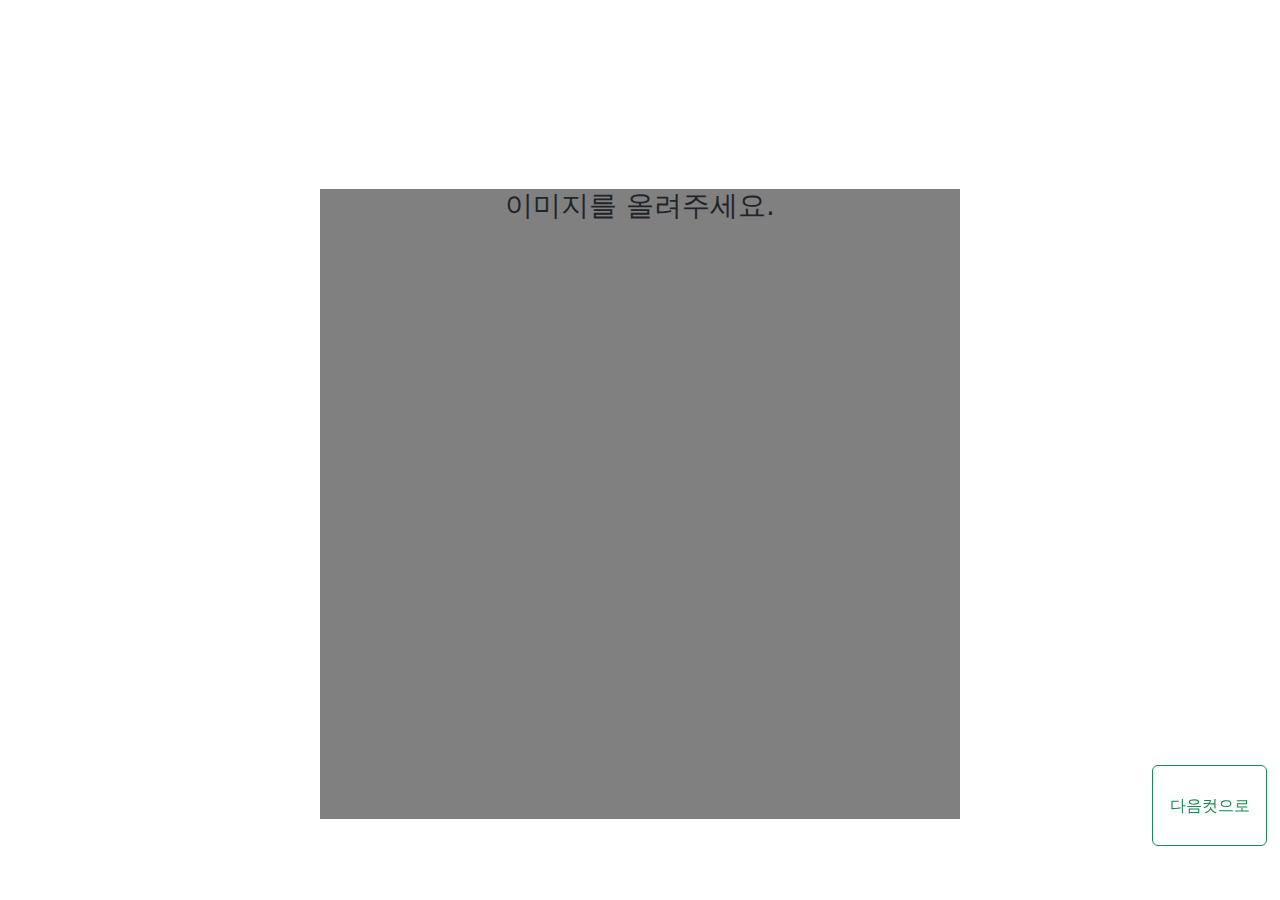
==== src/main/resources/templates/cartoonMakePage.html @ 6b99b191 "어쩌다?" ====
<!DOCTYPE html>
<html lang="en">
<head>
    <meta charset="UTF-8">
    <title>Title</title>
    <link href="../static/assets/css/cartoonMake.css" rel ="stylesheet">
    <link href="https://cdn.jsdelivr.net/npm/bootstrap@5.0.2/dist/css/bootstrap.min.css" rel="stylesheet" >
</head>
<body>

    <section id = "createCut" class="make">
        <div class="backgroundImg cobj" id ="background">
            <h3 id = "insertHelper" style="text-align: center">이미지를 올려주세요.</h3>
        </div>

        <div onclick="nextCut()" class="nextButton" >
            <button class="btn btn-outline-success" style="height: inherit;width: inherit" >다음컷으로</button>

        </div>
    </section>
    <div id = "contextmenu" class="custom-context-menu" style="display: none;">
        <ul>
            <li onclick="createObject('nomal')">일반 말풍선</li>
            <li onclick="createObject('imagination')">상상 말풍선</li>
            <li onclick="createObject('surprised')">놀람 말풍선</li>
            <li onclick="createObject('boom')">폭발 말풍선</li>
        </ul>
    </div>
    <div onclick="nextCut()" class="nextButton" >
        <h1>aaaaaaaaaaaaaaaaaaaa</h1>
    </div>
    <script src="../static/assets/js/main.js"></script>
    <script src="../static/assets/js/cartoonMakeIndex.js"></script>
</body>
</html>
---- src/main/resources/static/assets/css/cartoonMake.css ----
html, body { height: 100%; }

.custom-context-menu {
    position: absolute;
    box-sizing: border-box;
    min-height: 100px;
    min-width: 200px;
    background-color: #ffffff;
    box-shadow: 0 0 1px 2px lightgrey;
}

.custom-context-menu ul {
    list-style: none;
    padding: 0;
    background-color: transparent;
}

.custom-context-menu li {
    padding: 3px 5px;
    cursor: pointer;


}

.custom-context-menu li:hover {
    background-color: #f0f0f0;
}
.make{
    height: 100%;
    width: 100%;
}

.cimg{
    height : inherit;
    width : inherit;
    position : absolute;

}

.ctextarea{
    position : absolute;
    z-Index : 5;
    height :50%;
    width : 50%;
    background-color : transparent;
    border : none;
    text-align: center;
    transform: translate(50%,90%);

    resize: none;

}
.ctextarea:focus{
    outline: none;
    align-content: center;
    align-items: center;

}

.backgroundImg{
    width: 50%;
    height: 70%;
    justify-content: center;
    background-color: gray;
    transform: translate(50%,30%);
}

.nextButton{
    position: fixed;
    width: 30%;
    height: 30%;
    transform: translate(300%,50%);
}
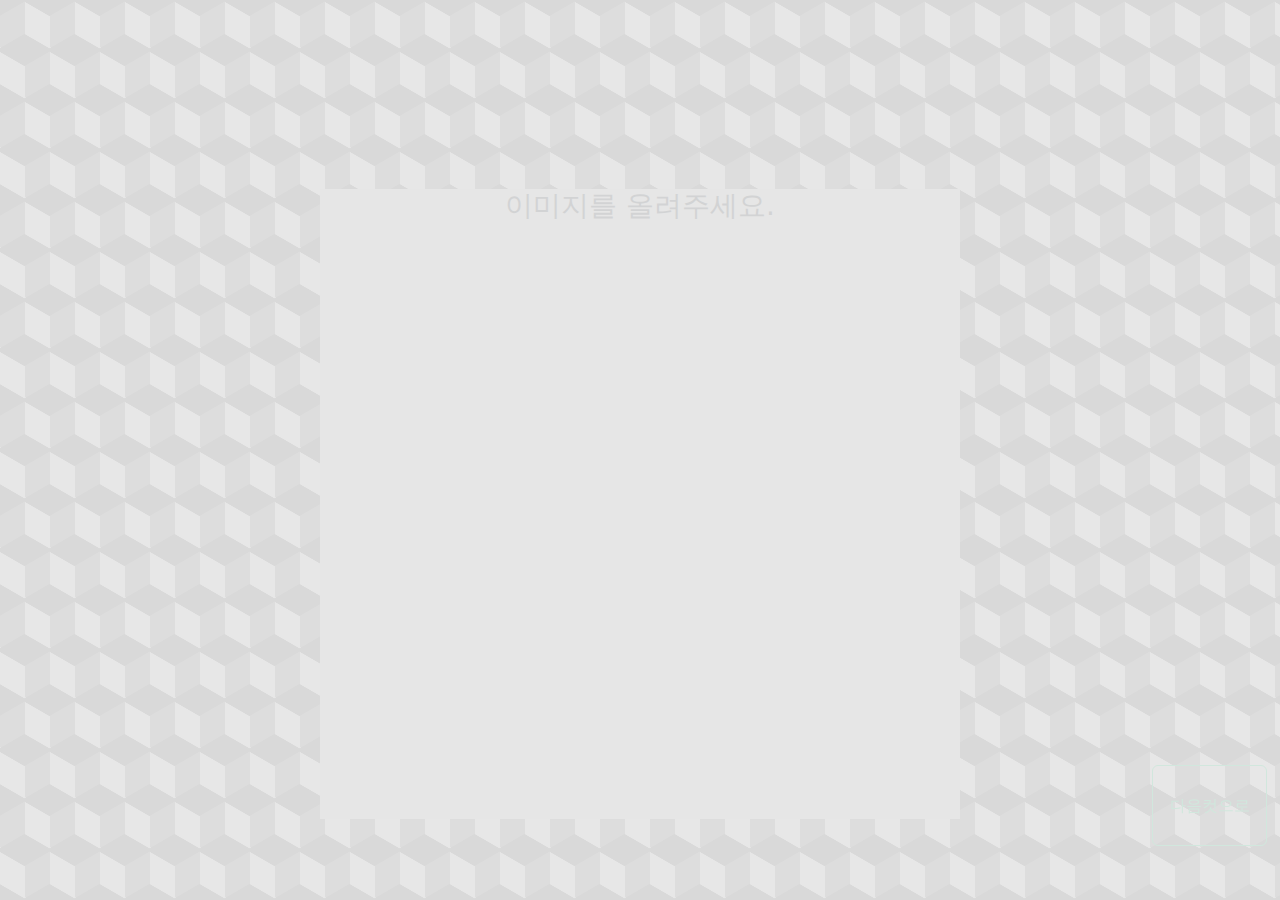
==== commit ae9f8b59: "지금 뭐하는지 모름" ====
--- a/src/main/resources/templates/cartoonMakePage.html
+++ b/src/main/resources/templates/cartoonMakePage.html
@@ -9,13 +9,12 @@
 <body>
 
     <section id = "createCut" class="make">
-        <div class="backgroundImg cobj" id ="background">
+        <div class="backgroundImg" id ="background">
             <h3 id = "insertHelper" style="text-align: center">이미지를 올려주세요.</h3>
         </div>
 
         <div onclick="nextCut()" class="nextButton" >
-            <button class="btn btn-outline-success" style="height: inherit;width: inherit" >다음컷으로</button>
-
+            <button class="btn btn-outline-success" style="height: inherit;width: inherit" id = "nextButton">다음컷으로</button>
         </div>
     </section>
     <div id = "contextmenu" class="custom-context-menu" style="display: none;">
@@ -26,9 +25,13 @@
             <li onclick="createObject('boom')">폭발 말풍선</li>
         </ul>
     </div>
+    <div style="height: 200px;width: 500px; background: #b8e48e; border-radius: 10px; z-index: 6;position: absolute;top: 50%; left: 50%; transform: translate(-50%,-50%); border: solid" class="flex-lg-12" id ="ro" hidden>
+        <input type = "text" placeholder="제목을 입력하세요" id = "title">
+        <button class="btn-primary" style="height: 75px;width: 150px; position: absolute; top : 50% ;left: 50%;transform: translate(-50%,-50%); border-radius: 20px;font-size: 24px" onclick="sendTitle()">전송</button>
+    </div>
     <div onclick="nextCut()" class="nextButton" >
-        <h1>aaaaaaaaaaaaaaaaaaaa</h1>
     </div>
+
     <script src="../static/assets/js/main.js"></script>
     <script src="../static/assets/js/cartoonMakeIndex.js"></script>
 </body>
--- a/src/main/resources/static/assets/css/cartoonMake.css
+++ b/src/main/resources/static/assets/css/cartoonMake.css
@@ -28,7 +28,9 @@
 .make{
     height: 100%;
     width: 100%;
+
 }
+
 
 .cimg{
     height : inherit;
@@ -70,4 +72,31 @@
     width: 30%;
     height: 30%;
     transform: translate(300%,50%);
-}+}
+
+input {
+    width: 450px;
+    height: 32px;
+    font-size: 15px;
+    border: 0;
+    border-radius: 15px;
+    outline: none;
+    padding-left: 10px;
+    background-color: rgb(233, 233, 233);
+    text-align: center;
+    transform: translate(5%,0);
+}
+
+#createCut
+{
+    background-color: #555;
+    background-image: linear-gradient(30deg, #444 12%, transparent 12.5%, transparent 87%, #444 87.5%, #444),
+    linear-gradient(150deg, #444 12%, transparent 12.5%, transparent 87%, #444 87.5%, #444),
+    linear-gradient(30deg, #444 12%, transparent 12.5%, transparent 87%, #444 87.5%, #444),
+    linear-gradient(150deg, #444 12%, transparent 12.5%, transparent 87%, #444 87.5%, #444),
+    linear-gradient(60deg, #888 25%, transparent 25.5%, transparent 75%, #888 75%, #888),
+    linear-gradient(60deg, #888 25%, transparent 25.5%, transparent 75%, #888 75%, #888);
+    background-position: 0 0, 0 0, 25px 50px, 25px 50px, 0 0, 25px 50px;
+    background-size: 50px 100px;
+    opacity: 0.2;
+}
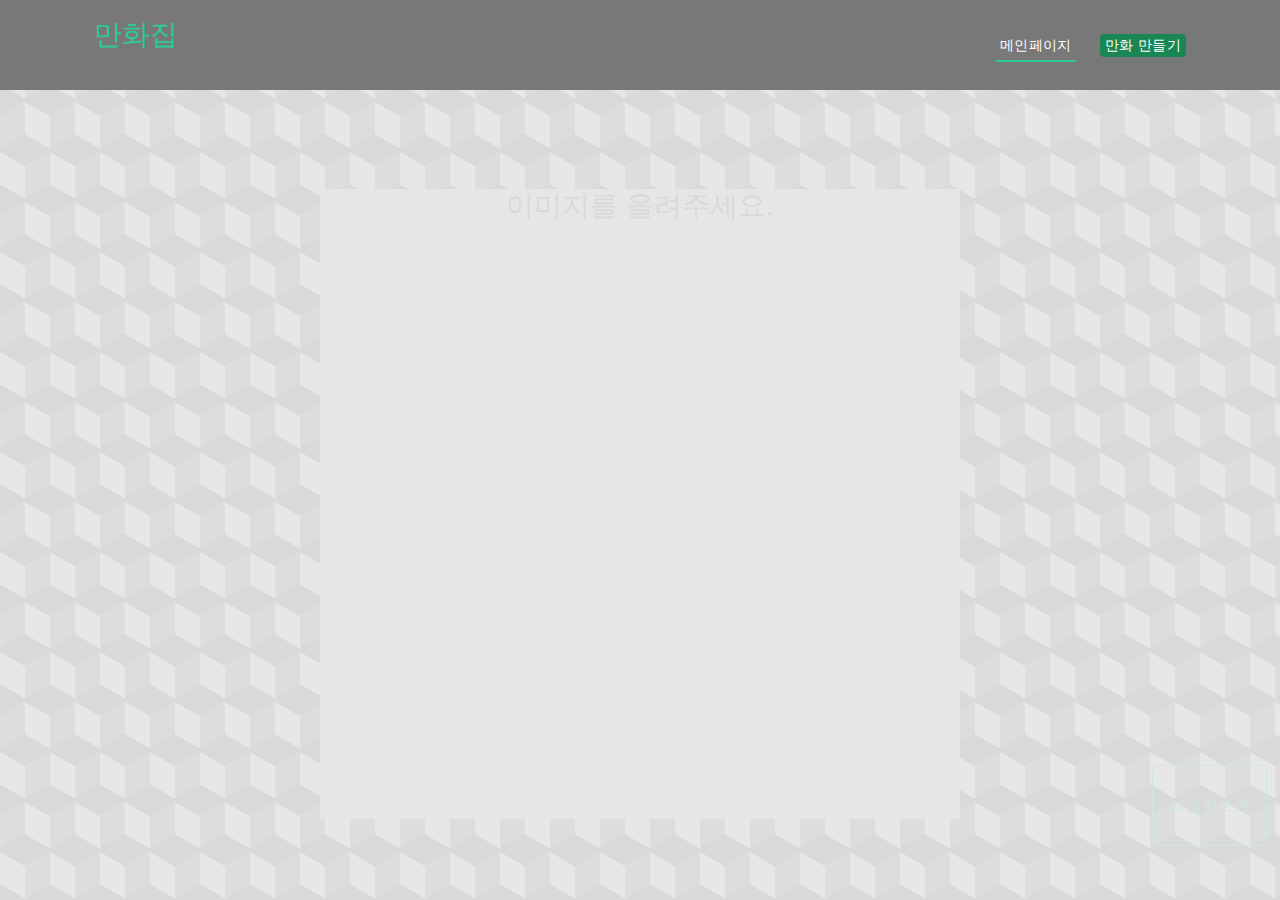
==== commit 225f3a22: "지금 뭐하는지 모름" ====
--- a/src/main/resources/templates/cartoonMakePage.html
+++ b/src/main/resources/templates/cartoonMakePage.html
@@ -1,38 +1,109 @@
 <!DOCTYPE html>
-<html lang="en">
+<html lang="kr">
 <head>
     <meta charset="UTF-8">
-    <title>Title</title>
-    <link href="../static/assets/css/cartoonMake.css" rel ="stylesheet">
-    <link href="https://cdn.jsdelivr.net/npm/bootstrap@5.0.2/dist/css/bootstrap.min.css" rel="stylesheet" >
+
+    <title>창작하는 곳</title>
+    <link href="../static/assets/css/cartoonMake.css" rel="stylesheet">
+    <link href="https://cdn.jsdelivr.net/npm/bootstrap@5.0.2/dist/css/bootstrap.min.css" rel="stylesheet">
+
+
+    <!-- Vendor CSS Files -->
+    <link href="../static/assets/vendor/aos/aos.css" rel="stylesheet">
+    <link href="../static/assets/vendor/bootstrap/css/bootstrap.min.css" rel="stylesheet">
+    <link href="../static/assets/vendor/bootstrap-icons/bootstrap-icons.css" rel="stylesheet">
+    <link href="../static/assets/vendor/boxicons/css/boxicons.min.css" rel="stylesheet">
+    <link href="../static/assets/vendor/glightbox/css/glightbox.min.css" rel="stylesheet">
+    <link href="../static/assets/vendor/swiper/swiper-bundle.min.css" rel="stylesheet">
+
+    <!-- Template Main CSS File -->
+    <link href="../static/assets/css/style.css" rel="stylesheet">
+
 </head>
 <body>
 
-    <section id = "createCut" class="make">
-        <div class="backgroundImg" id ="background">
-            <h3 id = "insertHelper" style="text-align: center">이미지를 올려주세요.</h3>
+<!-- ======= Header ======= -->
+<header id="header" class="fixed-top d-flex align-items-center header-transparent">
+    <div class="container d-flex justify-content-between align-items-center">
+
+        <div id="logo">
+            <a href="index.html"><h3>만화집</h3></a>
+            <!-- Uncomment below if you prefer to use a text logo -->
+            <!--<h1><a href="index.html">Regna</a></h1>-->
         </div>
 
-        <div onclick="nextCut()" class="nextButton" >
-            <button class="btn btn-outline-success" style="height: inherit;width: inherit" id = "nextButton">다음컷으로</button>
-        </div>
-    </section>
-    <div id = "contextmenu" class="custom-context-menu" style="display: none;">
-        <ul>
-            <li onclick="createObject('nomal')">일반 말풍선</li>
-            <li onclick="createObject('imagination')">상상 말풍선</li>
-            <li onclick="createObject('surprised')">놀람 말풍선</li>
-            <li onclick="createObject('boom')">폭발 말풍선</li>
-        </ul>
+        <nav id="navbar" class="navbar">
+            <ul>
+                <li><a class="nav-link scrollto active" href="#hero">메인페이지</a></li>
+                <li><a class="nav-link scrollto btn btn-success" href="/cartoon/create">만화 만들기</a></li>
+            </ul>
+                <!--
+                <li class="dropdown"><a href="#"><span>Drop Down</span> <i class="bi bi-chevron-down"></i></a>
+                  <ul>
+                    <li><a href="#">Drop Down 1</a></li>
+                    <li class="dropdown"><a href="#"><span>Deep Drop Down</span> <i class="bi bi-chevron-right"></i></a>
+                      <ul>
+                        <li><a href="#">Deep Drop Down 1</a></li>
+                        <li><a href="#">Deep Drop Down 2</a></li>
+                        <li><a href="#">Deep Drop Down 3</a></li>
+                        <li><a href="#">Deep Drop Down 4</a></li>
+                        <li><a href="#">Deep Drop Down 5</a></li>
+                      </ul>
+                    </li>
+                    <li><a href="#">Drop Down 2</a></li>
+                    <li><a href="#">Drop Down 3</a></li>
+                    <li><a href="#">Drop Down 4</a></li>
+                  </ul>
+                </li>
+                -->
+                <!--
+                <li><a class="nav-link scrollto" href="#contact">Contact</a></li>
+              </ul>
+              <i class="bi bi-list mobile-nav-toggle"></i>
+            </nav>--><!-- .navbar -->
     </div>
-    <div style="height: 200px;width: 500px; background: #b8e48e; border-radius: 10px; z-index: 6;position: absolute;top: 50%; left: 50%; transform: translate(-50%,-50%); border: solid" class="flex-lg-12" id ="ro" hidden>
-        <input type = "text" placeholder="제목을 입력하세요" id = "title">
-        <button class="btn-primary" style="height: 75px;width: 150px; position: absolute; top : 50% ;left: 50%;transform: translate(-50%,-50%); border-radius: 20px;font-size: 24px" onclick="sendTitle()">전송</button>
-    </div>
-    <div onclick="nextCut()" class="nextButton" >
+</header><!-- End Header -->
+<section id="createCut" class="make">
+    <div class="backgroundImg" id="background">
+        <h3 id="insertHelper" style="text-align: center;" class="text-black-50">이미지를 올려주세요.</h3>
     </div>
 
-    <script src="../static/assets/js/main.js"></script>
-    <script src="../static/assets/js/cartoonMakeIndex.js"></script>
+    <div onclick="nextCut()" class="nextButton">
+        <button class="btn btn-outline-success" style="height: inherit;width: inherit" id="nextButton">다음컷으로</button>
+    </div>
+</section>
+<div id="contextmenu" class="custom-context-menu" style="display: none;">
+    <ul>
+        <li onclick="createObject('nomal')">일반 말풍선</li>
+        <li onclick="createObject('imagination')">상상 말풍선</li>
+        <li onclick="createObject('surprised')">놀람 말풍선</li>
+        <li onclick="createObject('boom')">폭발 말풍선</li>
+    </ul>
+</div>
+<div style="height: 200px;width: 500px; background: #b8e48e; border-radius: 10px; z-index: 6;position: absolute;top: 50%; left: 50%; transform: translate(-50%,-50%); border: solid"
+     class="flex-lg-12" id="ro" hidden>
+    <input type="text" placeholder="제목을 입력하세요" id="title">
+    <button class="btn-primary"
+            style="height: 75px;width: 150px; position: absolute; top : 50% ;left: 50%;transform: translate(-50%,-50%); border-radius: 20px;font-size: 24px"
+            onclick="sendTitle()">전송
+    </button>
+</div>
+<div onclick="nextCut()" class="nextButton">
+</div>
+
+<script src="../static/assets/js/main.js"></script>
+<script src="../static/assets/js/cartoonMakeIndex.js"></script>
+
+<!-- Vendor JS Files -->
+<script src="../static/assets/vendor/purecounter/purecounter.js"></script>
+<script src="../static/assets/vendor/aos/aos.js"></script>
+<script src="../static/assets/vendor/bootstrap/js/bootstrap.bundle.min.js"></script>
+<script src="../static/assets/vendor/glightbox/js/glightbox.min.js"></script>
+<script src="../static/assets/vendor/isotope-layout/isotope.pkgd.min.js"></script>
+<script src="../static/assets/vendor/swiper/swiper-bundle.min.js"></script>
+<script src="../static/assets/vendor/php-email-form/validate.js"></script>
+
+<!-- Template Main JS File -->
+
 </body>
 </html>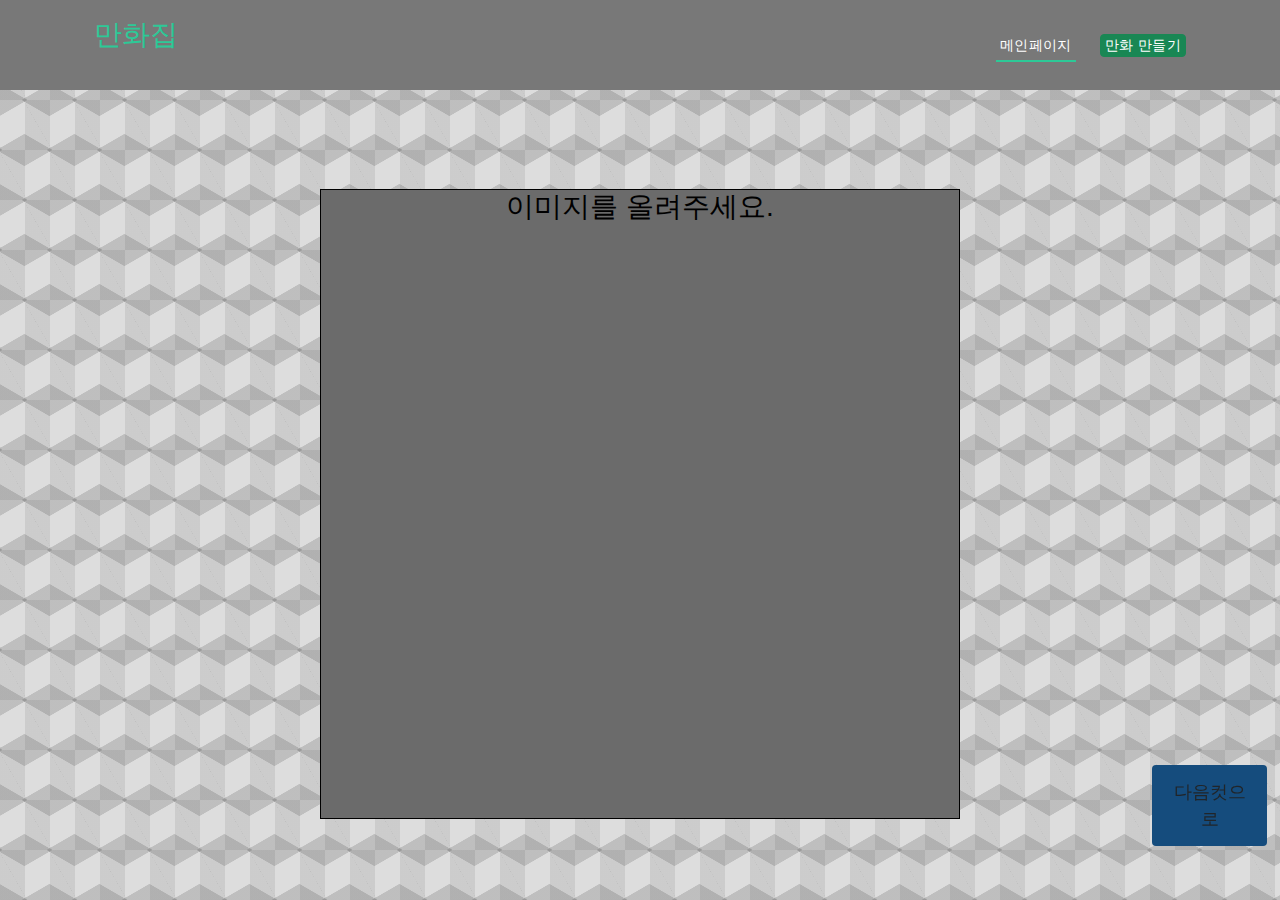
==== commit 39f66f4c: "최선" ====
--- a/src/main/resources/templates/cartoonMakePage.html
+++ b/src/main/resources/templates/cartoonMakePage.html
@@ -27,49 +27,26 @@
     <div class="container d-flex justify-content-between align-items-center">
 
         <div id="logo">
-            <a href="index.html"><h3>만화집</h3></a>
+            <a href="/main"><h3>만화집</h3></a>
             <!-- Uncomment below if you prefer to use a text logo -->
             <!--<h1><a href="index.html">Regna</a></h1>-->
         </div>
 
         <nav id="navbar" class="navbar">
             <ul>
-                <li><a class="nav-link scrollto active" href="#hero">메인페이지</a></li>
+                <li><a class="nav-link scrollto active" href="/main">메인페이지</a></li>
                 <li><a class="nav-link scrollto btn btn-success" href="/cartoon/create">만화 만들기</a></li>
             </ul>
-                <!--
-                <li class="dropdown"><a href="#"><span>Drop Down</span> <i class="bi bi-chevron-down"></i></a>
-                  <ul>
-                    <li><a href="#">Drop Down 1</a></li>
-                    <li class="dropdown"><a href="#"><span>Deep Drop Down</span> <i class="bi bi-chevron-right"></i></a>
-                      <ul>
-                        <li><a href="#">Deep Drop Down 1</a></li>
-                        <li><a href="#">Deep Drop Down 2</a></li>
-                        <li><a href="#">Deep Drop Down 3</a></li>
-                        <li><a href="#">Deep Drop Down 4</a></li>
-                        <li><a href="#">Deep Drop Down 5</a></li>
-                      </ul>
-                    </li>
-                    <li><a href="#">Drop Down 2</a></li>
-                    <li><a href="#">Drop Down 3</a></li>
-                    <li><a href="#">Drop Down 4</a></li>
-                  </ul>
-                </li>
-                -->
-                <!--
-                <li><a class="nav-link scrollto" href="#contact">Contact</a></li>
-              </ul>
-              <i class="bi bi-list mobile-nav-toggle"></i>
-            </nav>--><!-- .navbar -->
+        </nav>
+
     </div>
 </header><!-- End Header -->
 <section id="createCut" class="make">
     <div class="backgroundImg" id="background">
-        <h3 id="insertHelper" style="text-align: center;" class="text-black-50">이미지를 올려주세요.</h3>
+        <h3 id="insertHelper" style="text-align: center;" class="text-black">이미지를 올려주세요.</h3>
     </div>
-
     <div onclick="nextCut()" class="nextButton">
-        <button class="btn btn-outline-success" style="height: inherit;width: inherit" id="nextButton">다음컷으로</button>
+        <button class="btn " style="height: inherit;width: inherit;background:#154c7d;font-size: large;" id="nextButton">다음컷으로</button>
     </div>
 </section>
 <div id="contextmenu" class="custom-context-menu" style="display: none;">
@@ -88,7 +65,7 @@
             onclick="sendTitle()">전송
     </button>
 </div>
-<div onclick="nextCut()" class="nextButton">
+
 </div>
 
 <script src="../static/assets/js/main.js"></script>
--- a/src/main/resources/static/assets/css/cartoonMake.css
+++ b/src/main/resources/static/assets/css/cartoonMake.css
@@ -28,6 +28,15 @@
 .make{
     height: 100%;
     width: 100%;
+    background-color: rgba(85, 85, 85, 0.2);
+    background-image: linear-gradient(30deg, rgba(68, 68, 68, 0.2) 12%, transparent 12.5%, transparent 87%, rgba(68, 68, 68, 0.2) 87.5%, rgba(68, 68, 68, 0.2)),
+    linear-gradient(150deg, rgba(68, 68, 68, 0.2) 12%, transparent 12.5%, transparent 87%, rgba(68, 68, 68, 0.2) 87.5%, rgba(68, 68, 68, 0.2)),
+    linear-gradient(30deg, rgba(68, 68, 68, 0.2) 12%, transparent 12.5%, transparent 87%, rgba(68, 68, 68, 0.2)87.5%, rgba(68, 68, 68, 0.2)),
+    linear-gradient(150deg, rgba(68, 68, 68, 0.2) 12%, transparent 12.5%, transparent 87%, rgba(68, 68, 68, 0.2) 87.5%, rgba(68, 68, 68, 0.2)),
+    linear-gradient(60deg, rgba(136, 136, 136, 0.2) 25%, transparent 25.5%, transparent 75%,rgba(136, 136, 136, 0.2) 75%, rgba(136, 136, 136, 0.2)),
+    linear-gradient(60deg, rgba(136, 136, 136, 0.2) 25%, transparent 25.5%, transparent 75%, rgba(136, 136, 136, 0.2) 75%, rgba(136, 136, 136, 0.2));
+    background-position: 0 0, 0 0, 25px 50px, 25px 50px, 0 0, 25px 50px;
+    background-size: 50px 100px;
 
 }
 
@@ -63,8 +72,9 @@
     width: 50%;
     height: 70%;
     justify-content: center;
-    background-color: gray;
+    background-color: #6b6b6b;
     transform: translate(50%,30%);
+    border: 1px solid black;
 }
 
 .nextButton{
@@ -87,16 +97,3 @@
     transform: translate(5%,0);
 }
 
-#createCut
-{
-    background-color: #555;
-    background-image: linear-gradient(30deg, #444 12%, transparent 12.5%, transparent 87%, #444 87.5%, #444),
-    linear-gradient(150deg, #444 12%, transparent 12.5%, transparent 87%, #444 87.5%, #444),
-    linear-gradient(30deg, #444 12%, transparent 12.5%, transparent 87%, #444 87.5%, #444),
-    linear-gradient(150deg, #444 12%, transparent 12.5%, transparent 87%, #444 87.5%, #444),
-    linear-gradient(60deg, #888 25%, transparent 25.5%, transparent 75%, #888 75%, #888),
-    linear-gradient(60deg, #888 25%, transparent 25.5%, transparent 75%, #888 75%, #888);
-    background-position: 0 0, 0 0, 25px 50px, 25px 50px, 0 0, 25px 50px;
-    background-size: 50px 100px;
-    opacity: 0.2;
-}
